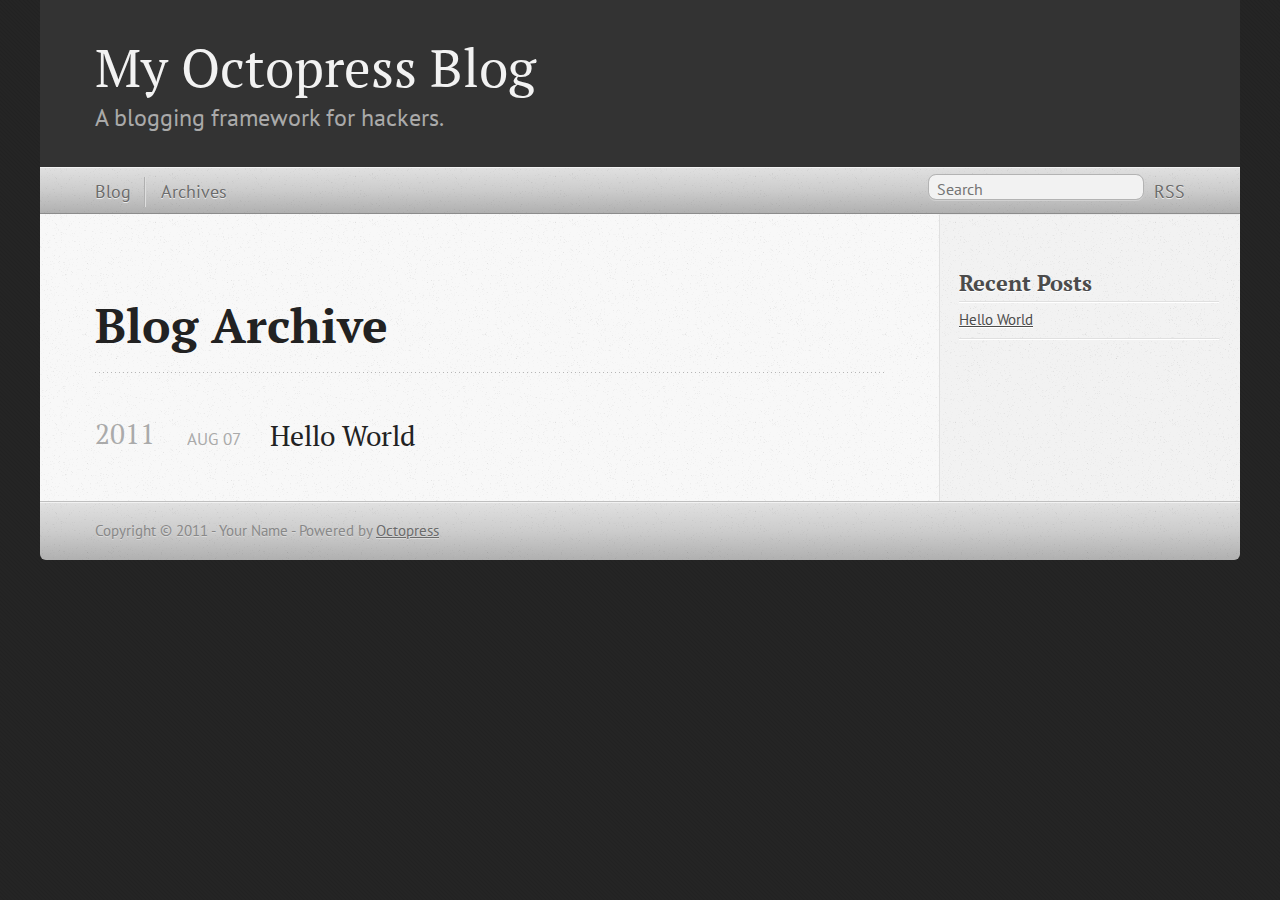
==== blog/archives/index.html @ 224fa408 "Site updated at 2011-08-07 16:03:25 UTC" ====
<!DOCTYPE html>
<!--[if IEMobile 7 ]><html class="no-js iem7"><![endif]-->
<!--[if lt IE 9]><html class="no-js lte-ie8"><![endif]-->
<!--[if (gt IE 8)|(gt IEMobile 7)|!(IEMobile)|!(IE)]><!--><html class="no-js" lang="en"><!--<![endif]-->
<head>
  <meta charset="utf-8">
  <title>My Octopress Blog: Blog Archive</title>
  <meta name="author" content="Your Name">
  

  <!-- http://t.co/dKP3o1e -->
  <meta name="HandheldFriendly" content="True">
  <meta name="MobileOptimized" content="320">
  <meta name="viewport" content="width=device-width, initial-scale=1">

  

  <link rel="canonical" href="http://yoursite.com/blog/archives/index.html"/>
  <link href="/favicon.png" rel="shortcut icon" />
  <link href="/stylesheets/screen.css" media="screen, projection" rel="stylesheet" type="text/css">
  <script src="/javascripts/modernizr-2.0.js"></script>
  <script src="http://s3.amazonaws.com/ender-js/jeesh.min.js"></script>
  <script src="/javascripts/octopress.js" type="text/javascript"></script>
  
  <link href="/atom.xml" rel="alternate" title="My Octopress Blog" type="application/atom+xml"/>
  

  
  <script type="text/javascript">
    (function() {
      var script = document.createElement('script'); script.type = 'text/javascript'; script.async = true;
      script.src = 'https://apis.google.com/js/plusone.js';
      var s = document.getElementsByTagName('script')[0]; s.parentNode.insertBefore(script, s);
    })();
  </script>


  
  <script type="text/javascript">
    (function(){
      var twitterWidgets = document.createElement('script');
      twitterWidgets.type = 'text/javascript';
      twitterWidgets.async = true;
      twitterWidgets.src = 'http://platform.twitter.com/widgets.js';
      document.getElementsByTagName('head')[0].appendChild(twitterWidgets);
    })();
  </script>


  <!--Fonts from Google's Web font directory at http://google.com/webfonts -->
<link href='http://fonts.googleapis.com/css?family=PT+Serif:regular,italic,bold,bolditalic' rel='stylesheet' type='text/css'>
<link href='http://fonts.googleapis.com/css?family=PT+Sans:regular,italic,bold,bolditalic' rel='stylesheet' type='text/css'>

</head>

<body  >
  <header><hgroup>
  <h1><a href="/">My Octopress Blog</a></h1>
  
    <h2>A blogging framework for hackers.</h2>
  
</hgroup>

</header>
  <nav role=navigation><ul role=subscription data-subscription="rss">
  <li><a href="/atom.xml" rel="subscribe-rss" title="subscribe via RSS">RSS</a></li>
  
</ul>
<form action="http://google.com/search" method="get">
  <fieldset role="site-search">
    <input type="hidden" name="q" value="site:yoursite.com" />
    <input class="search" type="text" name="q" results="0" placeholder="Search"/>
  </fieldset>
</form>
<ul role=main-navigation>
  <li><a href="/">Blog</a></li>
  <li><a href="/blog/archives">Archives</a></li>
</ul>

</nav>
  <div id="main">
    <div id="content">
      <div>
<article>
  <header>
    <h1 class="entry-title">Blog Archive</h1>
    
  </header>
  <div id="blog-archives">



  
  <h2>2011</h2>

<article>
  
<h1><a href="/blog/2011/08/07/hello-world/">Hello World</a></h1>
<time datetime="2011-08-07 17:57:00 +0200" pubdate><span class='month'>Aug</span> <span class='day'>07</span> <span class='year'>2011</span></time>


</article>

</div>

  
</article>

</div>

<aside role=sidebar>
  
    <section>
  <h1>Recent Posts</h1>
  <ul id="recent_posts">
    
      <li class="post">
        <a href="/blog/2011/08/07/hello-world/">Hello World</a>
      </li>
    
  </ul>
</section>




  
</aside>


    </div>
  </div>
  <footer><p>
  Copyright &copy; 2011 - Your Name -
  <span class="credit">Powered by <a href="http://octopress.org">Octopress</a></span>
</p>

</footer>
</body>
</html>
---- stylesheets/screen.css ----
html,body,div,span,applet,object,iframe,h1,h2,h3,h4,h5,h6,p,blockquote,pre,a,abbr,acronym,address,big,cite,code,del,dfn,em,img,ins,kbd,q,s,samp,small,strike,strong,sub,sup,tt,var,b,u,i,center,dl,dt,dd,ol,ul,li,fieldset,form,label,legend,table,caption,tbody,tfoot,thead,tr,th,td,article,aside,canvas,details,embed,figure,figcaption,footer,header,hgroup,menu,nav,output,ruby,section,summary,time,mark,audio,video{margin:0;padding:0;border:0;font-size:100%;font:inherit;vertical-align:baseline}body{line-height:1}ol,ul{list-style:none}table{border-collapse:collapse;border-spacing:0}caption,th,td{text-align:left;font-weight:normal;vertical-align:middle}q,blockquote{quotes:none}q:before,q:after,blockquote:before,blockquote:after{content:"";content:none}a img{border:none}article,aside,details,figcaption,figure,footer,header,hgroup,menu,nav,section,summary{display:block}article,aside,details,figcaption,figure,footer,header,hgroup,menu,nav,section,summary{display:block}a{color:#1863a1}a:visited{color:#751590}a:focus{color:#0181eb}a:hover{color:#0181eb}a:active{color:#01579f}aside[role=sidebar] a{color:#1863a1}aside[role=sidebar] a:focus{color:#0181eb}aside[role=sidebar] a:hover{color:#0181eb}aside[role=sidebar] a:active{color:#01579f}a{-moz-transition:color 0.3s;-webkit-transition:color 0.3s;-o-transition:color 0.3s;transition:color 0.3s}html{background:#252525 url('/images/line-tile.png?1312732040') top left}body > div{background:#f2f2f2 url('/images/noise.png?1312732040') top left;border-bottom:1px solid #bfbfbf}body > div > div{background:#f8f8f8 url('/images/noise.png?1312732040') top left;border-right:1px solid #e0e0e0}.heading,body > header h1,h1,h2,h3,h4,h5,h6{font-family:"PT Serif", "Georgia", "Helvetica Neue", Arial, sans-serif}.sans,body > header h2,body > nav form .search,body > nav a,article header p.meta,article > footer,#content .blog-index footer,html .gist .gist-file .gist-meta,#blog-archives a.category,#blog-archives time,aside[role=sidebar] section,body > footer{font-family:"PT Sans", "Helvetica Neue", Arial, sans-serif}.serif,body,#content .blog-index a[rel=full-article]{font-family:"PT Serif", Georgia, Times, "Times New Roman", serif}.mono,pre,p code{font-family:Menlo, Monaco, "Andale Mono", "lucida console", "Courier New", monospace}body > header h1{font-size:2.2em;font-weight:normal;line-height:1.2em;margin-bottom:0.6667em}body{line-height:1.5em;color:#222}h1{font-size:2.2em;line-height:1.2em}@media only screen and (min-width: 992px){body{font-size:1.15em}h1{font-size:2.6em;line-height:1.2em}}h1,h2,h3,h4,h5,h6{text-rendering:optimizelegibility;margin-bottom:1em;font-weight:bold}h2,section h1{font-size:1.5em}h3,section h2,section section h1{font-size:1.3em}h4,section h3,section section h2,section section section h1{font-size:1em}h5,section h4,section section h3{font-size:.9em}h6,section h5,section section h4,section section section h3{font-size:.8em}p,blockquote,ul,ol{margin-bottom:1.5em}ul{list-style-type:disc}ul ul{list-style-type:circle}ul ul ul{list-style-type:square}ol{list-style-type:decimal}ol ol{list-style-type:lower-alpha}ol ol ol{list-style-type:lower-roman}ul,ul ul,ul ol,ol,ol ul,ol ol{margin-left:1.3em}strong{font-weight:bold}em{font-style:italic}sup,sub{font-size:0.8em;position:relative;display:inline-block}sup{top:-0.5em}sub{bottom:-0.5em}q{font-style:italic}q:before{content:"\201C"}q:after{content:"\201D"}em,dfn{font-style:italic}strong,dfn{font-weight:bold}del,s{text-decoration:line-through}abbr,acronym{border-bottom:1px dotted;cursor:help}sub,sup{line-height:0}hr{margin-bottom:0.2em}small{font-size:.8em}big{font-size:1.2em}blockquote{font-style:italic;position:relative;font-size:1.2em;line-height:1.5em;padding-left:1em;border-left:4px solid rgba(170,170,170,0.5)}blockquote cite{font-style:italic}blockquote cite a{color:#aaa !important;word-wrap:break-word}blockquote cite:before{content:'\2014';padding-right:.3em;padding-left:.3em;color:#aaa}@media only screen and (min-width: 992px){blockquote{padding-left:1.5em;border-left-width:4px}}.has-pullquote:before{padding:0;border:none;content:attr(data-pullquote);float:right;width:45%;margin:.5em 0 1em 1.5em;position:relative;top:7px;font-size:1.4em;line-height:1.45em}.force-wrap,article a,aside[role=sidebar] a{white-space:-moz-pre-wrap;white-space:-pre-wrap;white-space:-o-pre-wrap;white-space:pre-wrap;word-wrap:break-word}.group,body > header,body > nav,body > footer,body #content > article,body #content > div > article,body #content > div > section,body nav[role=pagination],aside[role=sidebar],#main,#content,.collapse-sidebar aside[role=sidebar]{*zoom:1}.group:after,body > header:after,body > nav:after,body > footer:after,body #content > article:after,body #content > div > article:after,body #content > div > section:after,body nav[role=pagination]:after,aside[role=sidebar]:after,#main:after,#content:after,.collapse-sidebar aside[role=sidebar]:after{content:"";display:table;clear:both}body{-webkit-text-size-adjust:none;max-width:1200px;position:relative;margin:0 auto}body > header,body > nav,body > footer,body #content > article,body #content > div > article,body #content > div > section,body nav[role=pagination]{padding-left:18px;padding-right:18px}@media only screen and (min-width: 480px){body > header,body > nav,body > footer,body #content > article,body #content > div > article,body #content > div > section,body nav[role=pagination]{padding-left:25px;padding-right:25px}}@media only screen and (min-width: 768px){body > header,body > nav,body > footer,body #content > article,body #content > div > article,body #content > div > section,body nav[role=pagination]{padding-left:35px;padding-right:35px}}@media only screen and (min-width: 992px){body > header,body > nav,body > footer,body #content > article,body #content > div > article,body #content > div > section,body nav[role=pagination]{padding-left:55px;padding-right:55px}}body > header{font-size:1em;padding-top:1.5em;padding-bottom:1.5em}#content > div,#content > article{width:100%}aside[role=sidebar]{float:none;padding:0 18px 1px;background-color:#f7f7f7;border-top:1px solid #e0e0e0}.toggle-sidebar,.no-sidebar .toggle-sidebar{display:none}@media only screen and (min-width: 750px){body.sidebar-footer aside[role=sidebar]{float:none;width:auto;clear:left;margin:0;padding:0 35px 1px;background-color:#f7f7f7;border-top:1px solid #eaeaea}body.sidebar-footer aside[role=sidebar] section.odd,body.sidebar-footer aside[role=sidebar] section.even{float:left;width:48%}body.sidebar-footer aside[role=sidebar] section.odd{margin-left:0}body.sidebar-footer aside[role=sidebar] section.even{margin-left:4%}body.sidebar-footer aside[role=sidebar].thirds section{width:30%;margin-left:5%}body.sidebar-footer aside[role=sidebar].thirds section.first{margin-left:0}}body.sidebar-footer #content{margin-right:0px}body.sidebar-footer .toggle-sidebar{display:none}@media only screen and (min-width: 550px){body > header{font-size:1em}}@media only screen and (min-width: 750px){aside[role=sidebar]{float:none;width:auto;clear:left;margin:0;padding:0 35px 1px;background-color:#f7f7f7;border-top:1px solid #eaeaea}aside[role=sidebar] section.odd,aside[role=sidebar] section.even{float:left;width:48%}aside[role=sidebar] section.odd{margin-left:0}aside[role=sidebar] section.even{margin-left:4%}aside[role=sidebar].thirds section{width:30%;margin-left:5%}aside[role=sidebar].thirds section.first{margin-left:0}}@media only screen and (min-width: 768px){body{-webkit-text-size-adjust:auto}body > header{font-size:1.2em}#main{padding:0;margin:0 auto}#content{margin-right:240px;position:relative}.no-sidebar #content{margin-right:0}.collapse-sidebar #content{margin-right:20px}#content > div,#content > article{padding-top:17.5px;padding-bottom:17.5px;float:left}aside[role=sidebar]{width:210px;padding:0 15px 15px;background:none;clear:none;float:left;margin:0 -100% 0 0}aside[role=sidebar] section{width:auto;margin-left:0}aside[role=sidebar] section.odd,aside[role=sidebar] section.even{float:none;width:auto;margin-left:0}.collapse-sidebar aside[role=sidebar]{float:none;width:auto;clear:left;margin:0;padding:0 35px 1px;background-color:#f7f7f7;border-top:1px solid #eaeaea}.collapse-sidebar aside[role=sidebar] section.odd,.collapse-sidebar aside[role=sidebar] section.even{float:left;width:48%}.collapse-sidebar aside[role=sidebar] section.odd{margin-left:0}.collapse-sidebar aside[role=sidebar] section.even{margin-left:4%}.collapse-sidebar aside[role=sidebar].thirds section{width:30%;margin-left:5%}.collapse-sidebar aside[role=sidebar].thirds section.first{margin-left:0}}@media only screen and (min-width: 992px){body > header{font-size:1.3em}#content{margin-right:300px}#content > div,#content > article{padding-top:27.5px;padding-bottom:27.5px}aside[role=sidebar]{width:260px;padding:1.2em 20px 20px}.collapse-sidebar aside[role=sidebar]{padding-left:55px;padding-right:55px}}@media only screen and (min-width: 768px){ul,ol{margin-left:0}}body > header{background:#333}body > header h1{display:inline-block;margin:0}body > header h1 a,body > header h1 a:visited,body > header h1 a:hover{color:#f2f2f2;text-decoration:none}body > header h2{margin:.2em 0 0;font-size:1em;color:#aaa;font-weight:normal}body > nav{position:relative;background-color:#ccc;background:url('/images/noise.png?1312732040'),-webkit-gradient(linear, 50% 0%, 50% 100%, color-stop(0%, #e0e0e0), color-stop(50%, #cccccc), color-stop(100%, #b0b0b0));background:url('/images/noise.png?1312732040'),-webkit-linear-gradient(#e0e0e0,#cccccc,#b0b0b0);background:url('/images/noise.png?1312732040'),-moz-linear-gradient(#e0e0e0,#cccccc,#b0b0b0);background:url('/images/noise.png?1312732040'),-o-linear-gradient(#e0e0e0,#cccccc,#b0b0b0);background:url('/images/noise.png?1312732040'),-ms-linear-gradient(#e0e0e0,#cccccc,#b0b0b0);background:url('/images/noise.png?1312732040'),linear-gradient(#e0e0e0,#cccccc,#b0b0b0);border-top:1px solid #f2f2f2;border-bottom:1px solid #8c8c8c;padding-top:.35em;padding-bottom:.35em}body > nav form{-moz-background-clip:padding;-webkit-background-clip:padding;-o-background-clip:padding-box;-ms-background-clip:padding-box;-khtml-background-clip:padding-box;background-clip:padding-box;margin:0;padding:0}body > nav form .search{padding:.3em .5em 0;font-size:.85em;line-height:1.1em;width:95%;-moz-border-radius:0.5em;-webkit-border-radius:0.5em;-o-border-radius:0.5em;-ms-border-radius:0.5em;-khtml-border-radius:0.5em;border-radius:0.5em;-moz-background-clip:padding;-webkit-background-clip:padding;-o-background-clip:padding-box;-ms-background-clip:padding-box;-khtml-background-clip:padding-box;background-clip:padding-box;-moz-box-shadow:#d1d1d1 0 1px;-webkit-box-shadow:#d1d1d1 0 1px;-o-box-shadow:#d1d1d1 0 1px;box-shadow:#d1d1d1 0 1px;background-color:#f2f2f2;border:1px solid #b3b3b3;color:#888}body > nav form .search:focus{color:#444;border-color:#80b1df;-moz-box-shadow:#80b1df 0 0 4px,#80b1df 0 0 3px inset;-webkit-box-shadow:#80b1df 0 0 4px,#80b1df 0 0 3px inset;-o-box-shadow:#80b1df 0 0 4px,#80b1df 0 0 3px inset;box-shadow:#80b1df 0 0 4px,#80b1df 0 0 3px inset;background-color:#fff;outline:none}body > nav fieldset[role=site-search]{float:right;width:48%}body > nav fieldset[role=mobile-nav]{float:left;width:48%}body > nav fieldset[role=mobile-nav] select{width:100%;font-size:.8em;border:1px solid #888}body > nav ul{display:none}@media only screen and (min-width: 550px){body > nav{font-size:.9em}body > nav ul{margin:0;padding:0;border:0;overflow:hidden;*zoom:1;float:left;display:block;padding-top:.15em}body > nav ul li{list-style-image:none;list-style-type:none;margin-left:0px;white-space:nowrap;display:inline;float:left;padding-left:0;padding-right:0}body > nav ul li:first-child,body > nav ul li.first{padding-left:0}body > nav ul li:last-child{padding-right:0}body > nav ul li.last{padding-right:0}body > nav ul[role=subscription]{margin-left:.8em;float:right}body > nav ul[role=subscription] li:last-child a{padding-right:0}body > nav ul li{margin:0}body > nav a{color:#6b6b6b;text-shadow:#ebebeb 0 1px;float:left;text-decoration:none;font-size:1.1em;padding:.1em 0;line-height:1.5em}body > nav a:visited{color:#6b6b6b}body > nav a:hover{color:#2b2b2b}body > nav li + li{border-left:1px solid #b0b0b0;margin-left:.8em}body > nav li + li a{padding-left:.8em;border-left:1px solid #dedede}body > nav form{float:right;text-align:left;padding-left:.8em;width:175px}body > nav form .search{width:93%;font-size:.95em;line-height:1.2em}body > nav ul[data-subscription$=email] + form{width:97px}body > nav ul[data-subscription$=email] + form .search{width:91%}body > nav fieldset[role=mobile-nav]{display:none}body > nav fieldset[role=site-search]{width:99%}}@media only screen and (min-width: 992px){body > nav form{width:215px}body > nav ul[data-subscription$=email] + form{width:147px}}.no-placeholder body > nav .search{background:#f2f2f2 url('/images/search.png?1312732040') 0.3em 0.25em no-repeat;text-indent:1.3em}@media only screen and (min-width: 550px){.maskImage body > nav ul[data-subscription$=email] + form{width:123px}}@media only screen and (min-width: 992px){.maskImage body > nav ul[data-subscription$=email] + form{width:173px}}.maskImage ul[role=subscription]{position:relative;top:.2em}.maskImage ul[role=subscription] li,.maskImage ul[role=subscription] a{border:0;padding:0}.maskImage a[rel=subscribe-rss]{position:relative;top:0px;text-indent:-999999em;background-color:#dedede;border:0;padding:0}.maskImage a[rel=subscribe-rss],.maskImage a[rel=subscribe-rss]:after{-moz-mask-image:url('/images/rss.png?1312732040');-webkit-mask-image:url('/images/rss.png?1312732040');-o-mask-image:url('/images/rss.png?1312732040');-ms-mask-image:url('/images/rss.png?1312732040');-khtml-mask-image:url('/images/rss.png?1312732040');mask-image:url('/images/rss.png?1312732040');-moz-mask-repeat:no-repeat;-webkit-mask-repeat:no-repeat;-o-mask-repeat:no-repeat;-ms-mask-repeat:no-repeat;-khtml-mask-repeat:no-repeat;mask-repeat:no-repeat;width:22px;height:22px}.maskImage a[rel=subscribe-rss]:after{content:"";position:absolute;top:-1px;left:0;background-color:#ababab}.maskImage a[rel=subscribe-rss]:hover:after{background-color:#9e9e9e}.maskImage a[rel=subscribe-email]{position:relative;top:0px;text-indent:-999999em;background-color:#dedede;border:0;padding:0}.maskImage a[rel=subscribe-email],.maskImage a[rel=subscribe-email]:after{-moz-mask-image:url('/images/email.png?1312732040');-webkit-mask-image:url('/images/email.png?1312732040');-o-mask-image:url('/images/email.png?1312732040');-ms-mask-image:url('/images/email.png?1312732040');-khtml-mask-image:url('/images/email.png?1312732040');mask-image:url('/images/email.png?1312732040');-moz-mask-repeat:no-repeat;-webkit-mask-repeat:no-repeat;-o-mask-repeat:no-repeat;-ms-mask-repeat:no-repeat;-khtml-mask-repeat:no-repeat;mask-repeat:no-repeat;width:28px;height:22px}.maskImage a[rel=subscribe-email]:after{content:"";position:absolute;top:-1px;left:0;background-color:#ababab}.maskImage a[rel=subscribe-email]:hover:after{background-color:#9e9e9e}article{overflow:hidden;padding-top:1em}article header{position:relative;padding-top:2em;padding-bottom:1em;margin-bottom:1em;background:url('[data-uri]') bottom left repeat-x}article header h1{margin:0}article header h1 a{text-decoration:none}article header h1 a:hover{text-decoration:underline}article header p{font-size:.9em;color:#aaa;margin:0}article header p.meta{text-transform:uppercase;position:absolute;top:0}@media only screen and (min-width: 768px){article header{margin-bottom:1.5em;padding-bottom:1em;background:url('[data-uri]') bottom left repeat-x}}article h2{padding-top:0.8em;background:url('[data-uri]') top left repeat-x}.entry-content article h2:first-child,article header + h2{padding-top:0}article h2:first-child,article header + h2{background:none}article .feature{padding-top:.5em;margin-bottom:1em;padding-bottom:1em;background:url('[data-uri]') bottom left repeat-x;font-size:2.0em;font-style:italic;line-height:1.3em}article img,article video,article .flash-video{max-width:100%;height:auto;border:.5em solid #fff;-moz-border-radius:0.3em;-webkit-border-radius:0.3em;-o-border-radius:0.3em;-ms-border-radius:0.3em;-khtml-border-radius:0.3em;border-radius:0.3em;-moz-box-shadow:rgba(0,0,0,0.15) 0 1px 4px;-webkit-box-shadow:rgba(0,0,0,0.15) 0 1px 4px;-o-box-shadow:rgba(0,0,0,0.15) 0 1px 4px;box-shadow:rgba(0,0,0,0.15) 0 1px 4px;-moz-box-sizing:border-box;-webkit-box-sizing:border-box;-ms-box-sizing:border-box;box-sizing:border-box;display:block;margin:0 auto 1.5em}article img.left{float:left;margin-right:1.5em}article img.right{float:right;margin-left:1.5em}article img.left,article img.right{margin-bottom:.8em}article video{display:block;margin-bottom:1.5em;width:100%}article .flash-video > div{position:relative;display:block;padding-bottom:56.25%;padding-top:1px;height:0;overflow:hidden}article .flash-video > div iframe,article .flash-video > div object,article .flash-video > div embed{position:absolute;top:0;left:0;width:100%;height:100%}article > footer{padding-bottom:2.5em;margin-top:2em}article > footer p.meta{margin-bottom:.8em;font-size:.85em}.blog-index article + article{background:url('[data-uri]') top left repeat-x}#content .blog-index{padding-top:0;padding-bottom:0}#content .blog-index article{padding-top:2em}#content .blog-index article header{background:none;padding-bottom:0}#content .blog-index article h1{font-size:2.2em}#content .blog-index article h1 a{color:inherit}#content .blog-index article h1 a:hover{color:#0181eb}#content .blog-index a[rel=full-article]{background:#ebebeb;display:inline-block;padding:.4em .8em;margin-right:.5em;text-decoration:none;color:#666;-moz-transition:background-color 0.5s;-webkit-transition:background-color 0.5s;-o-transition:background-color 0.5s;transition:background-color 0.5s}#content .blog-index a[rel=full-article]:hover{background:#0181eb;text-shadow:none;color:#f8f8f8}#content .blog-index footer{margin-top:1em}.separator,article > footer .byline + time:before,article > footer time + time:before,article > footer .comments:before,article > footer .byline ~ .categories:before{content:"\2022 ";padding:0 .4em 0 .2em;display:inline-block}#content nav[role=pagination]{text-align:center;font-size:.95em}#content nav[role=pagination] div{position:relative;background:url('[data-uri]') top left repeat-x;padding-top:1.5em;padding-bottom:1.5em}#content nav[role=pagination] a{text-decoration:none;color:#aaa}#content nav[role=pagination] a.prev{position:absolute;left:0}#content nav[role=pagination] a.next{position:absolute;right:0}#content nav[role=pagination] a:hover{color:#0181eb}#content nav[role=pagination] a[href*=archive]:before,#content nav[role=pagination] a[href*=archive]:after{content:'\2014';padding:0 .3em}p.meta + .sharing{padding-top:1em;padding-left:0;background:url('[data-uri]') top left repeat-x}.highlight,html .gist .gist-file .gist-syntax .gist-highlight{border:1px solid #073642 !important}.highlight .line-numbers,html .gist .gist-file .gist-syntax .gist-highlight .line-numbers{text-align:right;font-size:13px;line-height:1.45em;background:#073642 url('/images/noise.png?1312732040') top left !important;border-right:1px solid #00232c !important;-moz-box-shadow:#083e4b -1px 0 inset;-webkit-box-shadow:#083e4b -1px 0 inset;-o-box-shadow:#083e4b -1px 0 inset;box-shadow:#083e4b -1px 0 inset;text-shadow:#021014 0 -1px;padding:.8em !important;-moz-border-radius:0;-webkit-border-radius:0;-o-border-radius:0;-ms-border-radius:0;-khtml-border-radius:0;border-radius:0}.highlight .line-numbers span,html .gist .gist-file .gist-syntax .gist-highlight .line-numbers span{color:#586e75 !important}html .gist .gist-file{margin-bottom:1.8em;position:relative;border:none;padding-top:26px !important}html .gist .gist-file .gist-syntax{border-bottom:1px solid #002b36 !important}html .gist .gist-file .gist-syntax .gist-highlight{background:#002b36 !important}html .gist .gist-file .gist-meta{padding:.6em 0.8em;border:1px solid #083e4b !important;color:#586e75;font-size:.7em !important;background:#073642 url('/images/noise.png?1312732040') top left;line-height:1.5em}html .gist .gist-file .gist-meta a{color:#75878b !important;text-decoration:none}html .gist .gist-file .gist-meta a:hover{text-decoration:underline}html .gist .gist-file .gist-meta a:hover{color:#93a1a1 !important}html .gist .gist-file .gist-meta a[href*='#file']{position:absolute;top:0;left:0;right:-10px;color:#474747 !important}html .gist .gist-file .gist-meta a[href*='#file']:hover{color:#1863a1 !important}html .gist .gist-file .gist-meta a[href*=raw]{top:.4em}pre{background:#002b36 url('/images/noise.png?1312732040') top left;-moz-border-radius:0.4em;-webkit-border-radius:0.4em;-o-border-radius:0.4em;-ms-border-radius:0.4em;-khtml-border-radius:0.4em;border-radius:0.4em;border:1px solid #073642;line-height:1.45em;font-size:13px;margin-bottom:2.1em;padding:.8em 1em;color:#93a1a1;overflow:auto}h3.filename + pre{-moz-border-radius-topleft:0px;-webkit-border-top-left-radius:0px;-o-border-top-left-radius:0px;-ms-border-top-left-radius:0px;-khtml-border-top-left-radius:0px;border-top-left-radius:0px;-moz-border-radius-topright:0px;-webkit-border-top-right-radius:0px;-o-border-top-right-radius:0px;-ms-border-top-right-radius:0px;-khtml-border-top-right-radius:0px;border-top-right-radius:0px}p code{display:inline-block;white-space:no-wrap;background:#fff;font-size:.8em;line-height:1.5em;color:#555;border:1px solid #ddd;-moz-border-radius:0.4em;-webkit-border-radius:0.4em;-o-border-radius:0.4em;-ms-border-radius:0.4em;-khtml-border-radius:0.4em;border-radius:0.4em;padding:0 .3em;margin:-1px 0}.pre-code,html .gist .gist-file .gist-syntax .gist-highlight pre,.highlight code{font-family:Menlo,Monaco,"Andale Mono","lucida console","Courier New",monospace !important;overflow:scroll;overflow-y:hidden;display:block;padding:.8em !important;overflow-x:auto;line-height:1.45em;background:#002b36 url('/images/noise.png?1312732040') top left !important;color:#93a1a1 !important}.pre-code *::-moz-selection,html .gist .gist-file .gist-syntax .gist-highlight pre *::-moz-selection,.highlight code *::-moz-selection{background:#386774;color:inherit;text-shadow:#002b36 0 1px}.pre-code *::-webkit-selection,html .gist .gist-file .gist-syntax .gist-highlight pre *::-webkit-selection,.highlight code *::-webkit-selection{background:#386774;color:inherit;text-shadow:#002b36 0 1px}.pre-code *::selection,html .gist .gist-file .gist-syntax .gist-highlight pre *::selection,.highlight code *::selection{background:#386774;color:inherit;text-shadow:#002b36 0 1px}.pre-code span,html .gist .gist-file .gist-syntax .gist-highlight pre span,.highlight code span{color:#93a1a1 !important}.pre-code span,html .gist .gist-file .gist-syntax .gist-highlight pre span,.highlight code span{font-style:normal !important;font-weight:normal !important}.pre-code .c,html .gist .gist-file .gist-syntax .gist-highlight pre .c,.highlight code .c{color:#586e75 !important;font-style:italic !important}.pre-code .cm,html .gist .gist-file .gist-syntax .gist-highlight pre .cm,.highlight code .cm{color:#586e75 !important;font-style:italic !important}.pre-code .cp,html .gist .gist-file .gist-syntax .gist-highlight pre .cp,.highlight code .cp{color:#586e75 !important;font-style:italic !important}.pre-code .c1,html .gist .gist-file .gist-syntax .gist-highlight pre .c1,.highlight code .c1{color:#586e75 !important;font-style:italic !important}.pre-code .cs,html .gist .gist-file .gist-syntax .gist-highlight pre .cs,.highlight code .cs{color:#586e75 !important;font-weight:bold !important;font-style:italic !important}.pre-code .err,html .gist .gist-file .gist-syntax .gist-highlight pre .err,.highlight code .err{color:#dc322f !important;background:none !important}.pre-code .k,html .gist .gist-file .gist-syntax .gist-highlight pre .k,.highlight code .k{color:#cb4b16 !important}.pre-code .o,html .gist .gist-file .gist-syntax .gist-highlight pre .o,.highlight code .o{color:#93a1a1 !important;font-weight:bold !important}.pre-code .p,html .gist .gist-file .gist-syntax .gist-highlight pre .p,.highlight code .p{color:#93a1a1 !important}.pre-code .ow,html .gist .gist-file .gist-syntax .gist-highlight pre .ow,.highlight code .ow{color:#2aa198 !important;font-weight:bold !important}.pre-code .gd,html .gist .gist-file .gist-syntax .gist-highlight pre .gd,.highlight code .gd{color:#93a1a1 !important;background-color:#372c34 !important;display:inline-block}.pre-code .gd .x,html .gist .gist-file .gist-syntax .gist-highlight pre .gd .x,.highlight code .gd .x{color:#93a1a1 !important;background-color:#4d2d33 !important;display:inline-block}.pre-code .ge,html .gist .gist-file .gist-syntax .gist-highlight pre .ge,.highlight code .ge{color:#93a1a1 !important;font-style:italic !important}.pre-code .gh,html .gist .gist-file .gist-syntax .gist-highlight pre .gh,.highlight code .gh{color:#586e75 !important}.pre-code .gi,html .gist .gist-file .gist-syntax .gist-highlight pre .gi,.highlight code .gi{color:#93a1a1 !important;background-color:#1a412b !important;display:inline-block}.pre-code .gi .x,html .gist .gist-file .gist-syntax .gist-highlight pre .gi .x,.highlight code .gi .x{color:#93a1a1 !important;background-color:#355720 !important;display:inline-block}.pre-code .gs,html .gist .gist-file .gist-syntax .gist-highlight pre .gs,.highlight code .gs{color:#93a1a1 !important;font-weight:bold !important}.pre-code .gu,html .gist .gist-file .gist-syntax .gist-highlight pre .gu,.highlight code .gu{color:#6c71c4 !important}.pre-code .kc,html .gist .gist-file .gist-syntax .gist-highlight pre .kc,.highlight code .kc{color:#859900 !important;font-weight:bold !important}.pre-code .kd,html .gist .gist-file .gist-syntax .gist-highlight pre .kd,.highlight code .kd{color:#268bd2 !important}.pre-code .kp,html .gist .gist-file .gist-syntax .gist-highlight pre .kp,.highlight code .kp{color:#cb4b16 !important;font-weight:bold !important}.pre-code .kr,html .gist .gist-file .gist-syntax .gist-highlight pre .kr,.highlight code .kr{color:#d33682 !important;font-weight:bold !important}.pre-code .kt,html .gist .gist-file .gist-syntax .gist-highlight pre .kt,.highlight code .kt{color:#2aa198 !important}.pre-code .n,html .gist .gist-file .gist-syntax .gist-highlight pre .n,.highlight code .n{color:#268bd2 !important}.pre-code .na,html .gist .gist-file .gist-syntax .gist-highlight pre .na,.highlight code .na{color:#268bd2 !important}.pre-code .nb,html .gist .gist-file .gist-syntax .gist-highlight pre .nb,.highlight code .nb{color:#859900 !important}.pre-code .nc,html .gist .gist-file .gist-syntax .gist-highlight pre .nc,.highlight code .nc{color:#d33682 !important}.pre-code .no,html .gist .gist-file .gist-syntax .gist-highlight pre .no,.highlight code .no{color:#b58900 !important}.pre-code .nl,html .gist .gist-file .gist-syntax .gist-highlight pre .nl,.highlight code .nl{color:#859900 !important}.pre-code .ne,html .gist .gist-file .gist-syntax .gist-highlight pre .ne,.highlight code .ne{color:#268bd2 !important;font-weight:bold !important}.pre-code .nf,html .gist .gist-file .gist-syntax .gist-highlight pre .nf,.highlight code .nf{color:#268bd2 !important;font-weight:bold !important}.pre-code .nn,html .gist .gist-file .gist-syntax .gist-highlight pre .nn,.highlight code .nn{color:#b58900 !important}.pre-code .nt,html .gist .gist-file .gist-syntax .gist-highlight pre .nt,.highlight code .nt{color:#268bd2 !important;font-weight:bold !important}.pre-code .nx,html .gist .gist-file .gist-syntax .gist-highlight pre .nx,.highlight code .nx{color:#b58900 !important}.pre-code .vg,html .gist .gist-file .gist-syntax .gist-highlight pre .vg,.highlight code .vg{color:#268bd2 !important}.pre-code .vi,html .gist .gist-file .gist-syntax .gist-highlight pre .vi,.highlight code .vi{color:#268bd2 !important}.pre-code .nv,html .gist .gist-file .gist-syntax .gist-highlight pre .nv,.highlight code .nv{color:#268bd2 !important}.pre-code .mf,html .gist .gist-file .gist-syntax .gist-highlight pre .mf,.highlight code .mf{color:#2aa198 !important}.pre-code .m,html .gist .gist-file .gist-syntax .gist-highlight pre .m,.highlight code .m{color:#2aa198 !important}.pre-code .mh,html .gist .gist-file .gist-syntax .gist-highlight pre .mh,.highlight code .mh{color:#2aa198 !important}.pre-code .mi,html .gist .gist-file .gist-syntax .gist-highlight pre .mi,.highlight code .mi{color:#2aa198 !important}.pre-code .s,html .gist .gist-file .gist-syntax .gist-highlight pre .s,.highlight code .s{color:#2aa198 !important}.pre-code .sd,html .gist .gist-file .gist-syntax .gist-highlight pre .sd,.highlight code .sd{color:#2aa198 !important}.pre-code .s2,html .gist .gist-file .gist-syntax .gist-highlight pre .s2,.highlight code .s2{color:#2aa198 !important}.pre-code .se,html .gist .gist-file .gist-syntax .gist-highlight pre .se,.highlight code .se{color:#dc322f !important}.pre-code .si,html .gist .gist-file .gist-syntax .gist-highlight pre .si,.highlight code .si{color:#268bd2 !important}.pre-code .sr,html .gist .gist-file .gist-syntax .gist-highlight pre .sr,.highlight code .sr{color:#2aa198 !important}.pre-code .s1,html .gist .gist-file .gist-syntax .gist-highlight pre .s1,.highlight code .s1{color:#2aa198 !important}.pre-code div .gd,html .gist .gist-file .gist-syntax .gist-highlight pre div .gd,.highlight code div .gd,.pre-code div .gd .x,html .gist .gist-file .gist-syntax .gist-highlight pre div .gd .x,.highlight code div .gd .x,.pre-code div .gi,html .gist .gist-file .gist-syntax .gist-highlight pre div .gi,.highlight code div .gi,.pre-code div .gi .x,html .gist .gist-file .gist-syntax .gist-highlight pre div .gi .x,.highlight code div .gi .x{display:block}.highlight,.gist-highlight{margin-bottom:1.8em;background:#002b36;overflow-y:hidden;overflow-x:auto}.highlight pre,.gist-highlight pre{background:none;-moz-border-radius:none;-webkit-border-radius:none;-o-border-radius:none;-ms-border-radius:none;-khtml-border-radius:none;border-radius:none;border:none;padding:0;margin-bottom:0}pre::-webkit-scrollbar,.highlight::-webkit-scrollbar,.gist-highlight::-webkit-scrollbar{height:.5em;background:rgba(255,255,255,0.15)}pre::-webkit-scrollbar-thumb:horizontal,.highlight::-webkit-scrollbar-thumb:horizontal,.gist-highlight::-webkit-scrollbar-thumb:horizontal{background:rgba(255,255,255,0.2);-webkit-border-radius:4px;border-radius:4px}.highlight code{background:#000}figure[role=code]{background:none;padding:0;border:0;margin-bottom:1.5em}figure[role=code] pre{margin-bottom:0}figure[role=code] figcaption{position:relative}figure[role=code] .highlight{margin-bottom:0}.code-title,html .gist .gist-file .gist-meta a[href*='#file'],h3.filename,figure[role=code] figcaption{text-align:center;font-size:13px;line-height:2em;text-shadow:#cbcccc 0 1px 0;color:#474747;font-weight:normal;margin-bottom:0;-moz-border-radius-topleft:5px;-webkit-border-top-left-radius:5px;-o-border-top-left-radius:5px;-ms-border-top-left-radius:5px;-khtml-border-top-left-radius:5px;border-top-left-radius:5px;-moz-border-radius-topright:5px;-webkit-border-top-right-radius:5px;-o-border-top-right-radius:5px;-ms-border-top-right-radius:5px;-khtml-border-top-right-radius:5px;border-top-right-radius:5px;font-family:"Helvetica Neue", Arial, "Lucida Grande", "Lucida Sans Unicode", Lucida, sans-serif;background:#aaa url('/images/code_bg.png?1312732040') top repeat-x;border:1px solid #565656;border-top-color:#cbcbcb;border-left-color:#a5a5a5;border-right-color:#a5a5a5;border-bottom:0}.download-source,html .gist .gist-file .gist-meta a[href*=raw],figure[role=code] figcaption a{position:absolute;right:.8em;text-decoration:none;color:#666 !important;z-index:1;font-size:13px;text-shadow:#cbcccc 0 1px 0;padding-left:3em}.download-source:hover,html .gist .gist-file .gist-meta a[href*=raw]:hover,figure[role=code] figcaption a:hover{text-decoration:underline}#archive #content > div,#archive #content > div > article{padding-top:0}#blog-archives{color:#aaa}#blog-archives article{padding:1em 0 1em;position:relative;background:url('[data-uri]') bottom left repeat-x}#blog-archives article:last-child{background:none}#blog-archives article footer{padding:0;margin:0}#blog-archives h1{color:#222;margin-bottom:.3em}#blog-archives h2{display:none}#blog-archives h1{font-size:1.5em}#blog-archives h1 a{text-decoration:none;color:inherit;font-weight:normal;display:inline-block}#blog-archives h1 a:hover{text-decoration:underline}#blog-archives h1 a:hover{color:#0181eb}#blog-archives a.category,#blog-archives time{color:#aaa}#blog-archives .entry-content{display:none}#blog-archives time{font-size:.9em;line-height:1.2em}#blog-archives time .month,#blog-archives time .day{display:inline-block}#blog-archives time .month{text-transform:uppercase}#blog-archives p{margin-bottom:1em}#blog-archives a,#blog-archives .entry-content a{color:inherit}#blog-archives a:hover,#blog-archives .entry-content a:hover{color:#0181eb}#blog-archives a:hover{color:#0181eb}@media only screen and (min-width: 550px){#blog-archives article{margin-left:5em}#blog-archives h2{margin-bottom:.3em;font-weight:normal;display:inline-block;position:relative;top:-1px;float:left}#blog-archives h2:first-child{padding-top:.75em}#blog-archives time{position:absolute;text-align:right;left:0em;top:1.8em}#blog-archives .year{display:none}#blog-archives article{padding-left:4.5em;padding-bottom:.7em}#blog-archives a.category{line-height:1.1em}}#content > .category article{margin-left:0;padding-left:6.8em}#content > .category .year{display:inline}.side-shadow-border,aside[role=sidebar] section h1,aside[role=sidebar] li{-moz-box-shadow:#fff 0 1px;-webkit-box-shadow:#fff 0 1px;-o-box-shadow:#fff 0 1px;box-shadow:#fff 0 1px}aside[role=sidebar]{color:#4b4b4b;text-shadow:#fff 0 1px}aside[role=sidebar] section{font-size:.8em;line-height:1.4em;margin-bottom:1.5em}aside[role=sidebar] section h1{margin:1.5em 0 0;padding-bottom:.2em;border-bottom:1px solid #e0e0e0}aside[role=sidebar] section h1 + p{padding-top:.4em}aside[role=sidebar] ul{margin-bottom:0.5em;margin-left:0}aside[role=sidebar] li{list-style:none;padding:.5em 0;margin:0;border-bottom:1px solid #e0e0e0}aside[role=sidebar] li p:last-child{margin-bottom:0}aside[role=sidebar] a{color:inherit;-moz-transition:color 0.5s;-webkit-transition:color 0.5s;-o-transition:color 0.5s;transition:color 0.5s}aside[role=sidebar]:hover a{color:#1863a1}aside[role=sidebar]:hover a:hover{color:#0181eb}.aside-alt-link,#tweets a[href*='twitter.com/search'],#pinboard_linkroll .pin-tag{color:#7e7e7e}.aside-alt-link:hover,#tweets a[href*='twitter.com/search']:hover,#pinboard_linkroll .pin-tag:hover{color:#0181eb}@media only screen and (min-width: 768px){.toggle-sidebar{outline:none;position:absolute;right:-10px;top:0;bottom:0;display:inline-block;text-decoration:none;color:#cecece;width:9px;cursor:pointer}.toggle-sidebar:hover{background:#e9e9e9;background:-webkit-gradient(linear, 0% 50%, 100% 50%, color-stop(0%, rgba(224,224,224,0.5)), color-stop(100%, rgba(224,224,224,0)));background:-webkit-linear-gradient(left, rgba(224,224,224,0.5),rgba(224,224,224,0));background:-moz-linear-gradient(left, rgba(224,224,224,0.5),rgba(224,224,224,0));background:-o-linear-gradient(left, rgba(224,224,224,0.5),rgba(224,224,224,0));background:-ms-linear-gradient(left, rgba(224,224,224,0.5),rgba(224,224,224,0));background:linear-gradient(left, rgba(224,224,224,0.5),rgba(224,224,224,0))}.toggle-sidebar:after{position:absolute;right:-11px;top:0;width:20px;font-size:1.2em;line-height:1.1em;padding-bottom:.15em;-moz-border-radius-bottomright:0.3em;-webkit-border-bottom-right-radius:0.3em;-o-border-bottom-right-radius:0.3em;-ms-border-bottom-right-radius:0.3em;-khtml-border-bottom-right-radius:0.3em;border-bottom-right-radius:0.3em;text-align:center;background:#f8f8f8 url('/images/noise.png?1312732040') top left;border-bottom:1px solid #e0e0e0;border-right:1px solid #e0e0e0;content:"\00BB";text-indent:-1px}.collapse-sidebar .toggle-sidebar{text-indent:0px;right:-20px;width:19px}.collapse-sidebar .toggle-sidebar:hover{background:#e9e9e9}.collapse-sidebar .toggle-sidebar:after{border-left:1px solid #e0e0e0;text-shadow:#fff 0 1px;content:"\00AB";left:0px;right:0;text-align:center;text-indent:0;border:0;border-right-width:0;background:none}}#tweets .loading{background:url('[data-uri]') no-repeat center 0.5em;color:#c4c4c4;text-shadow:#f8f8f8 0 1px;text-align:center;padding:2.5em 0 .5em}#tweets .loading.error{background:url('[data-uri]') no-repeat center 0.5em}#tweets p{position:relative;padding-right:1em}#tweets a[href*=status]{color:#a4a4a4;float:right;padding:0 0 .1em 1em;position:relative;right:-1.3em;text-shadow:#fff 0 1px;font-size:.7em;text-decoration:none}#tweets a[href*=status] span{font-size:1.5em}#tweets a[href*=status]:hover{color:#0181eb;text-decoration:none}#tweets a[href*='twitter.com/search']{text-decoration:none}#tweets a[href*='twitter.com/search']:hover{text-decoration:underline}#pinboard_linkroll .pin-title,#pinboard_linkroll .pin-description{display:block;margin-bottom:.5em}#pinboard_linkroll .pin-tag{text-decoration:none}#pinboard_linkroll .pin-tag:hover{text-decoration:underline}#pinboard_linkroll .pin-tag:after{content:','}#pinboard_linkroll .pin-tag:last-child:after{content:''}.delicious-posts a.delicious-link{margin-bottom:.5em;display:block}.delicious-posts p{font-size:1em}body > footer{font-size:.8em;color:#888;text-shadow:#d9d9d9 0 1px;background-color:#ccc;background:url('/images/noise.png?1312732040'),-webkit-gradient(linear, 50% 0%, 50% 100%, color-stop(0%, #e0e0e0), color-stop(50%, #cccccc), color-stop(100%, #b0b0b0));background:url('/images/noise.png?1312732040'),-webkit-linear-gradient(#e0e0e0,#cccccc,#b0b0b0);background:url('/images/noise.png?1312732040'),-moz-linear-gradient(#e0e0e0,#cccccc,#b0b0b0);background:url('/images/noise.png?1312732040'),-o-linear-gradient(#e0e0e0,#cccccc,#b0b0b0);background:url('/images/noise.png?1312732040'),-ms-linear-gradient(#e0e0e0,#cccccc,#b0b0b0);background:url('/images/noise.png?1312732040'),linear-gradient(#e0e0e0,#cccccc,#b0b0b0);border-top:1px solid #f2f2f2;position:relative;padding-top:1em;padding-bottom:1em;margin-bottom:3em;-moz-border-radius-bottomleft:0.4em;-webkit-border-bottom-left-radius:0.4em;-o-border-bottom-left-radius:0.4em;-ms-border-bottom-left-radius:0.4em;-khtml-border-bottom-left-radius:0.4em;border-bottom-left-radius:0.4em;-moz-border-radius-bottomright:0.4em;-webkit-border-bottom-right-radius:0.4em;-o-border-bottom-right-radius:0.4em;-ms-border-bottom-right-radius:0.4em;-khtml-border-bottom-right-radius:0.4em;border-bottom-right-radius:0.4em;z-index:1}body > footer a{color:#6b6b6b}body > footer a:visited{color:#6b6b6b}body > footer a:hover{color:#484848}body > footer p:last-child{margin-bottom:0}
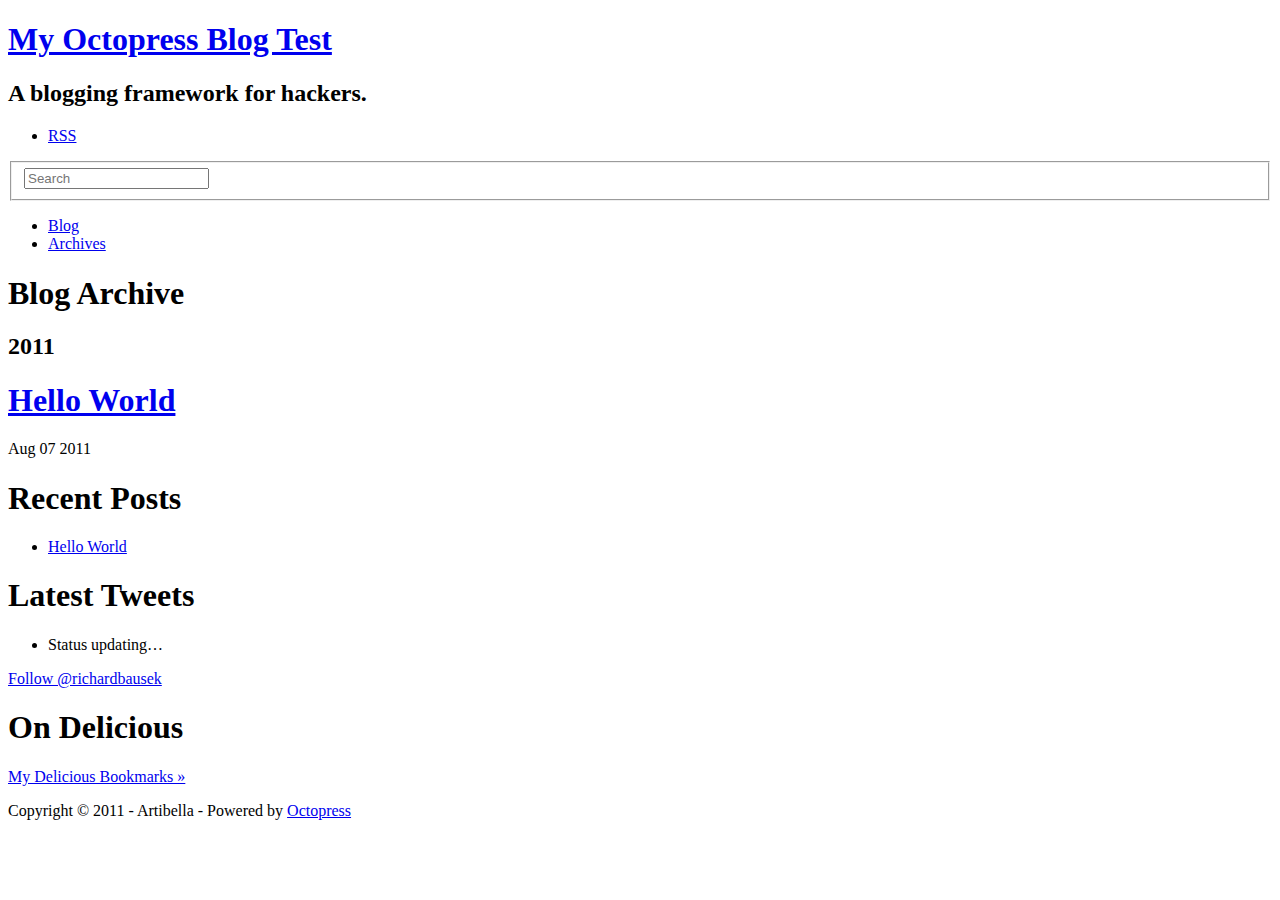
==== commit 23981737: "Site updated at 2011-08-07 16:09:45 UTC" ====
--- a/blog/archives/index.html
+++ b/blog/archives/index.html
@@ -5,8 +5,8 @@
 <!--[if (gt IE 8)|(gt IEMobile 7)|!(IEMobile)|!(IE)]><!--><html class="no-js" lang="en"><!--<![endif]-->
 <head>
   <meta charset="utf-8">
-  <title>My Octopress Blog: Blog Archive</title>
-  <meta name="author" content="Your Name">
+  <title>My Octopress Blog Test: Blog Archive</title>
+  <meta name="author" content="Artibella">
   
 
   <!-- http://t.co/dKP3o1e -->
@@ -16,14 +16,14 @@
 
   
 
-  <link rel="canonical" href="http://yoursite.com/blog/archives/index.html"/>
-  <link href="/favicon.png" rel="shortcut icon" />
-  <link href="/stylesheets/screen.css" media="screen, projection" rel="stylesheet" type="text/css">
-  <script src="/javascripts/modernizr-2.0.js"></script>
+  <link rel="canonical" href="http://artibella.github.com//blog/archives/index.html"/>
+  <link href="/octopress-test/favicon.png" rel="shortcut icon" />
+  <link href="/octopress-test/stylesheets/screen.css" media="screen, projection" rel="stylesheet" type="text/css">
+  <script src="/octopress-test/javascripts/modernizr-2.0.js"></script>
   <script src="http://s3.amazonaws.com/ender-js/jeesh.min.js"></script>
-  <script src="/javascripts/octopress.js" type="text/javascript"></script>
+  <script src="/octopress-test/javascripts/octopress.js" type="text/javascript"></script>
   
-  <link href="/atom.xml" rel="alternate" title="My Octopress Blog" type="application/atom+xml"/>
+  <link href="/octopress-test/atom.xml" rel="alternate" title="My Octopress Blog Test" type="application/atom+xml"/>
   
 
   
@@ -56,7 +56,7 @@
 
 <body  >
   <header><hgroup>
-  <h1><a href="/">My Octopress Blog</a></h1>
+  <h1><a href="/octopress-test/">My Octopress Blog Test</a></h1>
   
     <h2>A blogging framework for hackers.</h2>
   
@@ -69,13 +69,13 @@
 </ul>
 <form action="http://google.com/search" method="get">
   <fieldset role="site-search">
-    <input type="hidden" name="q" value="site:yoursite.com" />
+    <input type="hidden" name="q" value="site:artibella.github.com/" />
     <input class="search" type="text" name="q" results="0" placeholder="Search"/>
   </fieldset>
 </form>
 <ul role=main-navigation>
-  <li><a href="/">Blog</a></li>
-  <li><a href="/blog/archives">Archives</a></li>
+  <li><a href="/octopress-test/">Blog</a></li>
+  <li><a href="/octopress-test/blog/archives">Archives</a></li>
 </ul>
 
 </nav>
@@ -96,7 +96,7 @@
 
 <article>
   
-<h1><a href="/blog/2011/08/07/hello-world/">Hello World</a></h1>
+<h1><a href="/octopress-test/blog/2011/08/07/hello-world/">Hello World</a></h1>
 <time datetime="2011-08-07 17:57:00 +0200" pubdate><span class='month'>Aug</span> <span class='day'>07</span> <span class='year'>2011</span></time>
 
 
@@ -116,12 +116,34 @@
   <ul id="recent_posts">
     
       <li class="post">
-        <a href="/blog/2011/08/07/hello-world/">Hello World</a>
+        <a href="/octopress-test/blog/2011/08/07/hello-world/">Hello World</a>
       </li>
     
   </ul>
 </section>
 
+<section>
+  <h1>Latest Tweets</h1>
+  <ul id="tweets">
+    <li class="loading">Status updating&#8230;</li>
+  </ul>
+  <script type="text/javascript">
+    $.domReady(function(){
+      getTwitterFeed("richardbausek", 4, false);
+    });
+  </script>
+  <script src="/octopress-test/javascripts/twitter.js" type="text/javascript"> </script>
+  
+    <a href="http://twitter.com/richardbausek" class="twitter-follow-button" data-width="208px" data-show-count="false">Follow @richardbausek</a>
+  
+</section>
+
+
+<section>
+  <h1>On Delicious</h1>
+  <script type="text/javascript" src="http://feeds.delicious.com/v2/js/berserka?title=&count=3&sort=date&extended"></script>
+  <p><a href="http://delicious.com/berserka">My Delicious Bookmarks &raquo;</a></p>
+</section>
 
 
 
@@ -132,7 +154,7 @@
     </div>
   </div>
   <footer><p>
-  Copyright &copy; 2011 - Your Name -
+  Copyright &copy; 2011 - Artibella -
   <span class="credit">Powered by <a href="http://octopress.org">Octopress</a></span>
 </p>
 
